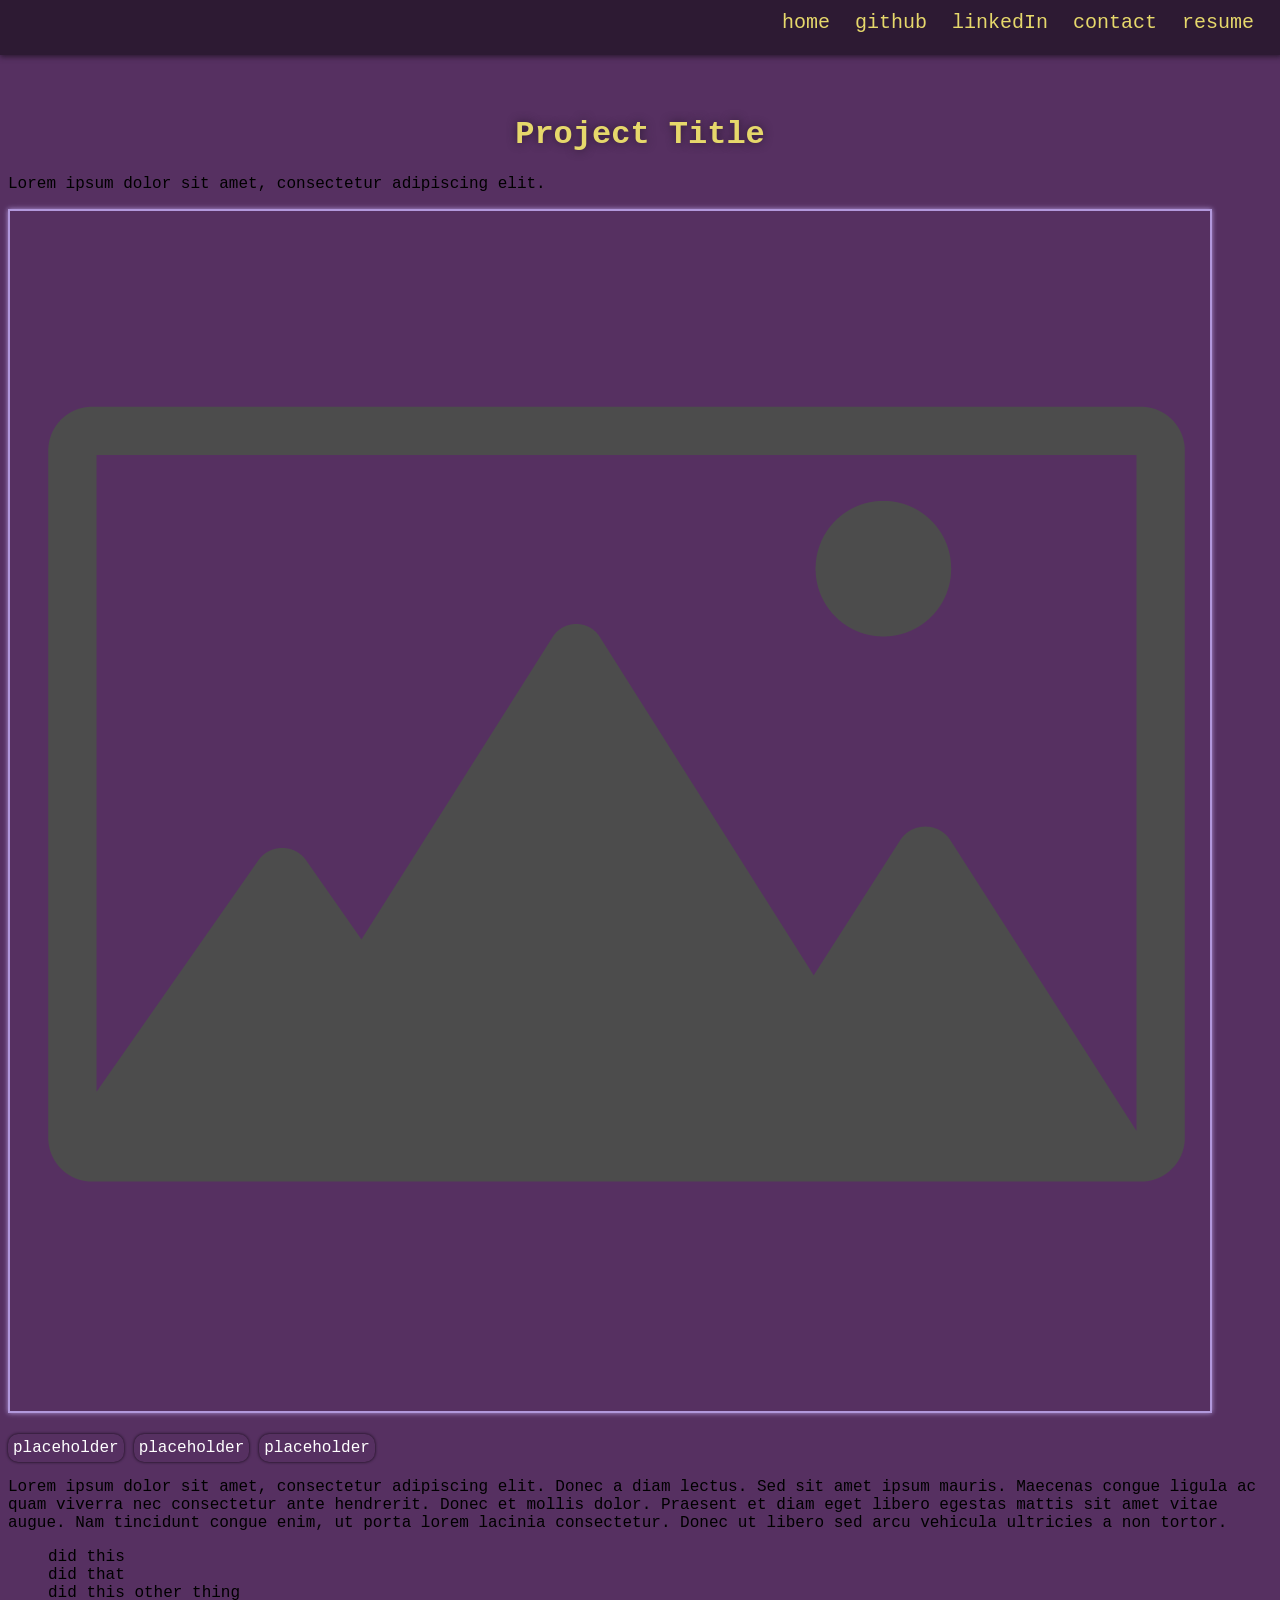
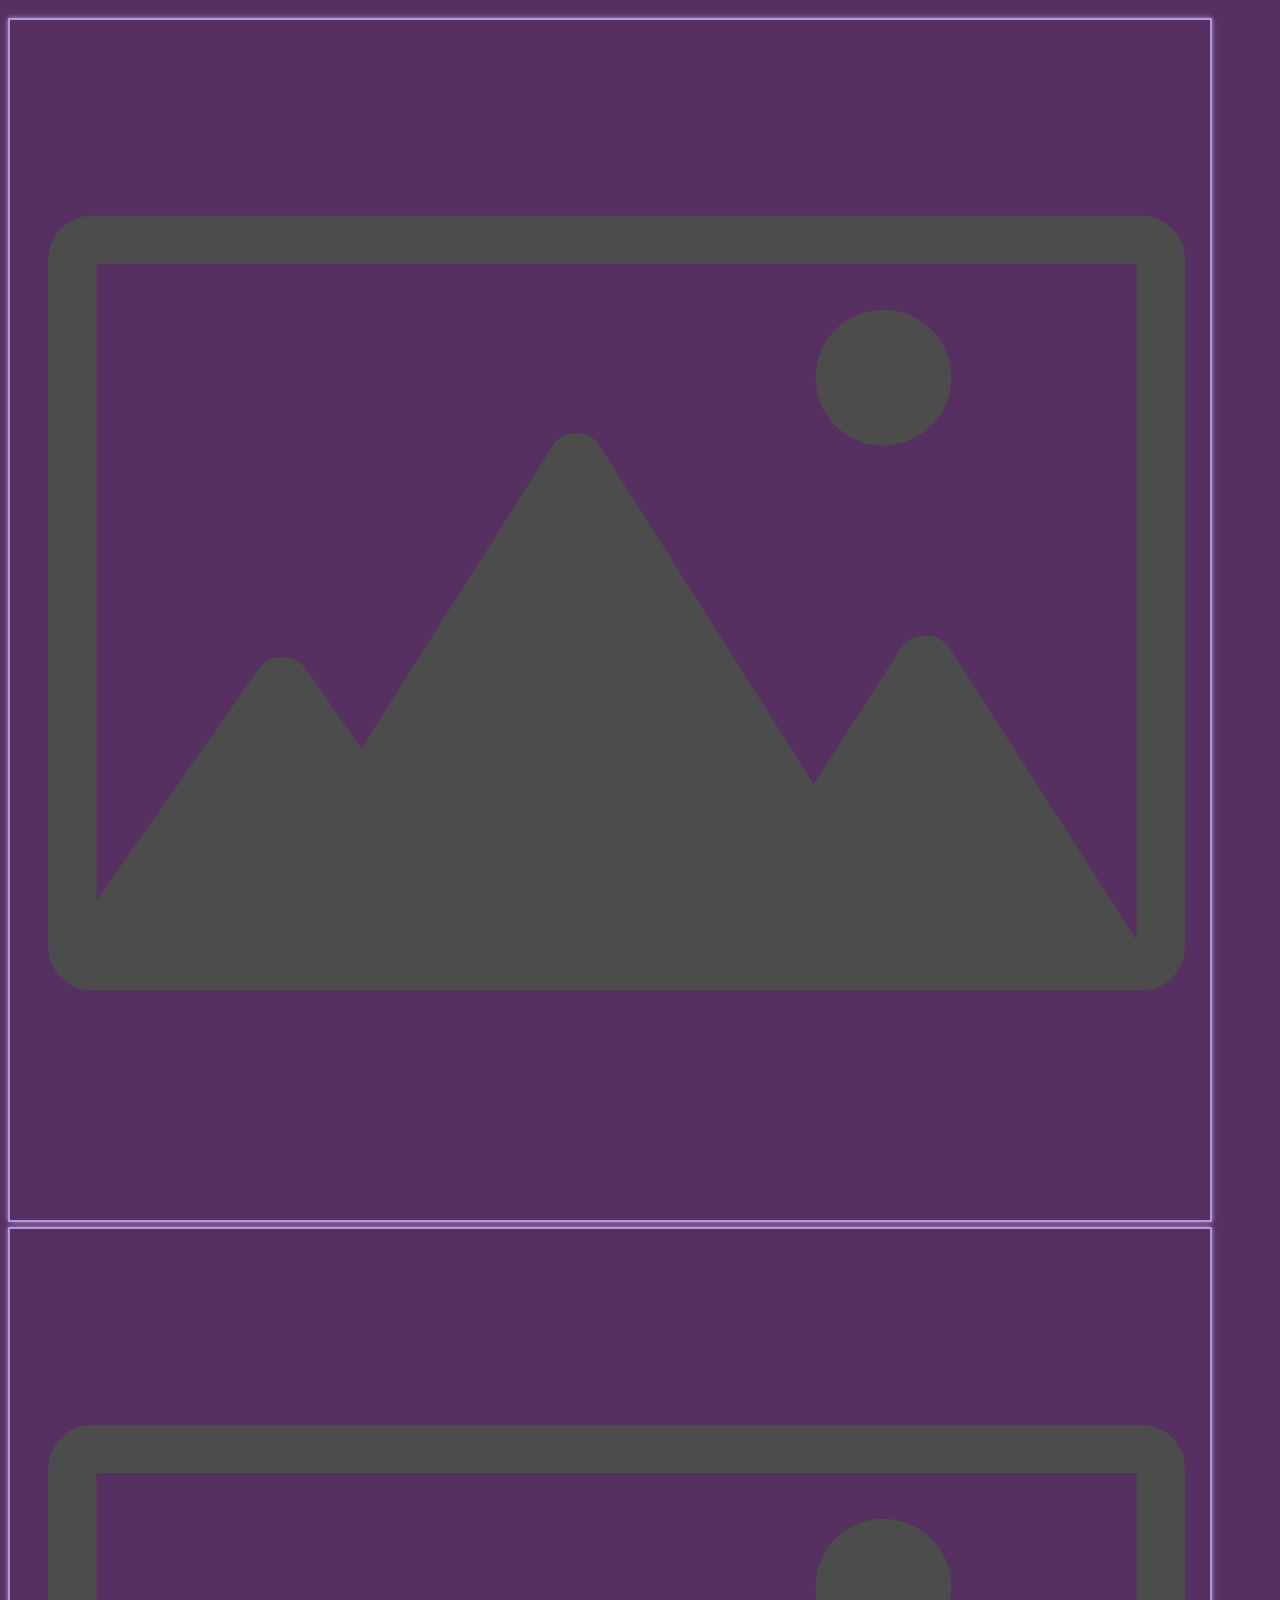
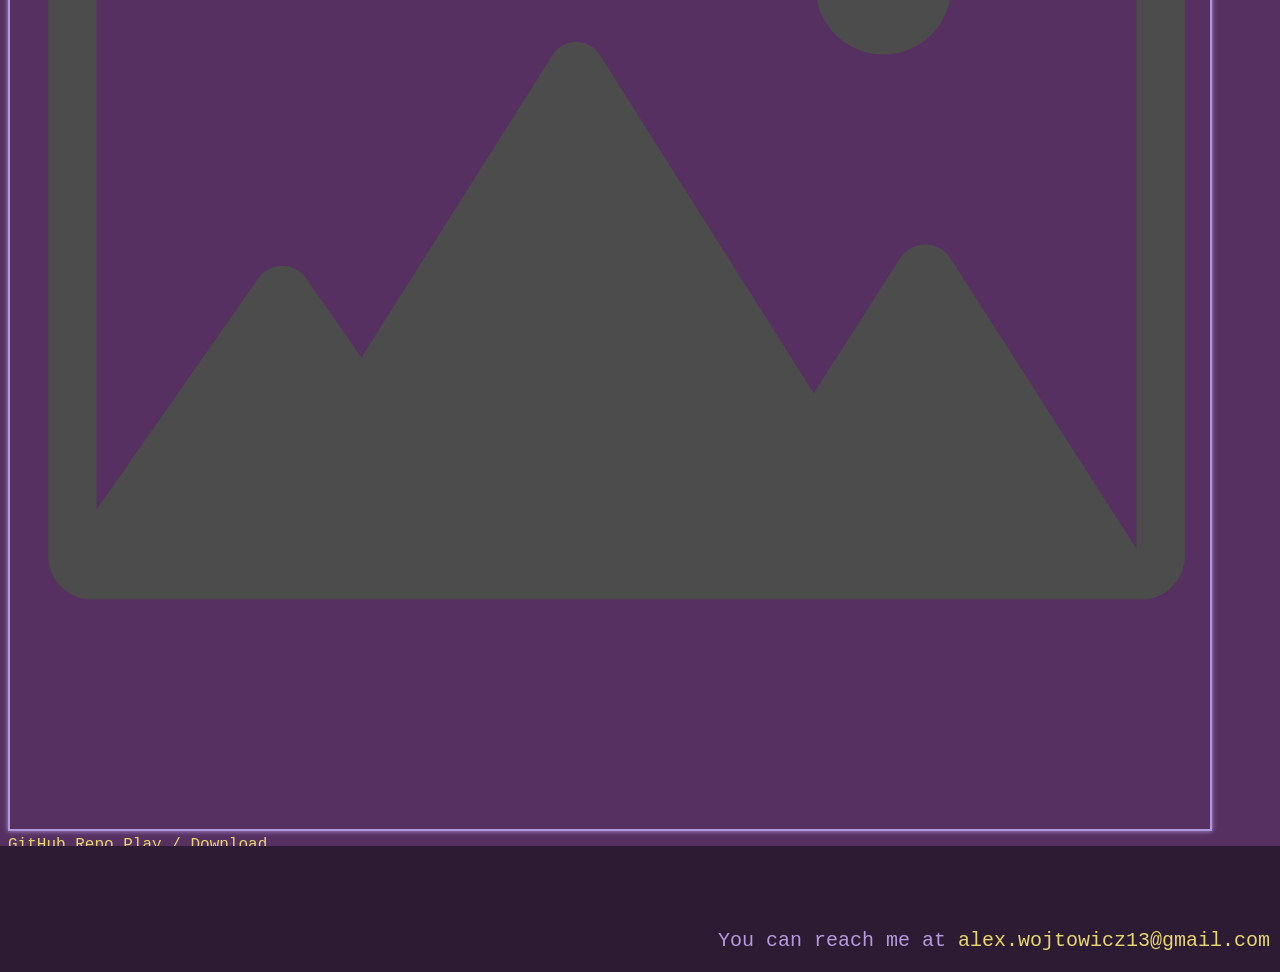
==== project.html @ dda3a042 "chore: subpage progress separate header/footer from index subpage outline layout loader switching be" ====
<!DOCTYPE html>
<html lang="en"></html>

<head>
    <meta charset=" UTF-8"/>
    <title> Alex Wojtowicz | Project Title </title>
    <link rel="stylesheet" href = "css/style.css"/>
    <script src="js/jquery-3.4.1.min.js" defer></script>
    <script src = "js/layout-loader.js" defer></script>
</head>

<body>
    <div id="header"></div>
    <main>
        <div id = "projectContainer">
            <h1> Project Title </h1>
            <p> Lorem ipsum dolor sit amet, consectetur adipiscing elit.  </p>
            <img src="./src/img/placeholder.png" alt="Project image placeholder" class="projectImage"/>
            <ul class = tags>
                <li> placeholder </li>
                <li> placeholder </li>
                <li> placeholder </li>
            </ul>
            <div id = "projectAbout">
                <p> Lorem ipsum dolor sit amet, consectetur adipiscing elit. 
                    Donec a diam lectus. Sed sit amet ipsum mauris. 
                    Maecenas congue ligula ac quam viverra nec consectetur ante hendrerit. 
                    Donec et mollis dolor. 
                    Praesent et diam eget libero egestas mattis sit amet vitae augue. 
                    Nam tincidunt congue enim, ut porta lorem lacinia consectetur. 
                    Donec ut libero sed arcu vehicula ultricies a non tortor. 
                </p>
            </div>
            <div id = "role info">
                <ul>
                    <li> did this </li>
                    <li> did that </li>
                    <li> did this other thing </li>
                </ul>
            </div>
            <div id = "media">
                <img src="./src/img/placeholder.png" alt="Project image placeholder" class="showcase"/>
                <img src="./src/img/placeholder.png" alt="Project image placeholder" class="showcase"/>
            </div>
            <div id = "links">
                <a href ="https://github.com/alexwojtowicz" target="_blank"> GitHub Repo </a>
                <a href ="https://github.com/alexwojtowicz" target="_blank"> Play / Download </a>
            </div>
        </div>
    </main>
    <div id = "footer"></div>
</body>
---- css/style.css ----
@import url(style-desktop.css);
@import url(style-tablet.css);
@import url(style-mobile.css);

html{
  scroll-behavior: smooth;
}

*{
  font-family: 'Courier New', Courier, monospace;

}
body{
  background-color: #563061;
}
a{
  color:#e6d86b;
  text-decoration: none;
  display: inline;
}
a:hover{
  color:#e6b16b;
}

h2{
  margin-bottom: -7.5px;
}

main{
  margin-top: 7.5%;
  display: flex;
  justify-content: center;
  align-items: center;
  flex-direction: column;

}
ul{
  list-style-type: none;
}
#navbar{
  z-index:1;
  display: flex;
  align-self: flex-start;
  justify-content: flex-end;
 
}
#navbar > li{
  display:inline-block;
}
nav {
  position: fixed;
  z-index: 100;
  top: 0;
  margin: -10px;
  width: 100vw;
  padding:1px;
  background-color: #2d1a33;
  box-shadow: 2px 2px 5px#2d1a33;
}

nav a {
  padding-right: 25px;
}


#introContainer{
  display: flex;
  flex-direction: row;
  color: #b298dc;
  width: 80vw;
}

#introContainer > *{
  display: flex;
}


#pfp{
  object-fit: cover;
  border-radius: 50% / 40%;
  border-style: solid;
  border-color:#b298dc;
  border-width: 2px;
  box-shadow: 0 0 5px #b298dc;
}

img{
  border-style: solid;
  border-width: 2px;
  border-color:#b298dc;
  box-shadow: 0 0 5px #b298dc;
}


#intro {
  
  margin: 10px;
  padding: 10px;
  flex-direction: column;

}

#intro >  p {
  width: 50vw;
}

#intro > * {
  padding-left: 10px;
  padding-right: 10px;
}


#projects{
  margin-top: 100px;
  background:linear-gradient(180deg, #563061, #2d1a33);
  display: flex;
  flex-direction: column;
 
}

h1{
  color:#e6d86b;
  text-shadow: 0 0 10px #2d1a33;
  text-align: center;
}

.projectContainer{
  display: flex;
  flex-wrap: wrap;
  column-gap: 200px;
  row-gap: 75px;
  justify-content: center;
  padding: 0;
}

.project{
  position: relative;
}

.project > img{
  border-color: #e6d86b;
  box-shadow: 0 0 5px #e6d86b; 
  object-fit: cover;
}

.text h2{
  display: inline-block;
}

.projectContainer .text{
  background:linear-gradient(180deg, #0e080f00, #0e080f);
  position: absolute;
  bottom: 5px;
  height: auto;
  display: flex;
  align-items: center;
  justify-content: center;
  flex-direction: column; 
  color:#ffffff;
  text-shadow: 0 0 10px #ffffff;
  text-wrap: wrap;
}

.tags{
  display: flex;
  flex-wrap: wrap;
  justify-content: flex-start;
  padding: 0;
  
  height: auto;
  
}

.tags > li{
  text-transform: lowercase;
  color: white;  
  box-shadow: 0 0 3px #0e080f;
}

.unreal{
  background-color: #00076f;
}
.unity{
  background-color: #982968;
  
}
.PC{
  background-color: #72239e;
}
.c-sharp{
  background-color: #9f45b0;
}
.group{
  background-color: #c24ac0;
}
.c-plus-plus{
  background-color: #e54ed0;
}
.VR{
  background-color: #44008b;
}
.game{
  background-color: #126494;
}
.education{
  background-color: #424499;
}
.research{
  background-color: #2A90A6;
}
.mobile{
  background-color: #37AE81;
}
.solo{
  background-color: #42bbb7;
}

#contact{
  position: relative;
  overflow: auto;
  bottom: 0;
  left: 0;
  height: auto;
  padding-top: 5%;
  margin: -8px;
  background: #2d1a33;
  
}
#contact > p {
  
  text-align: right;
  font-size: 20px;
  padding-right: 10px;
  color: #b59bdd;
}
footer {

  height: 50px;
}
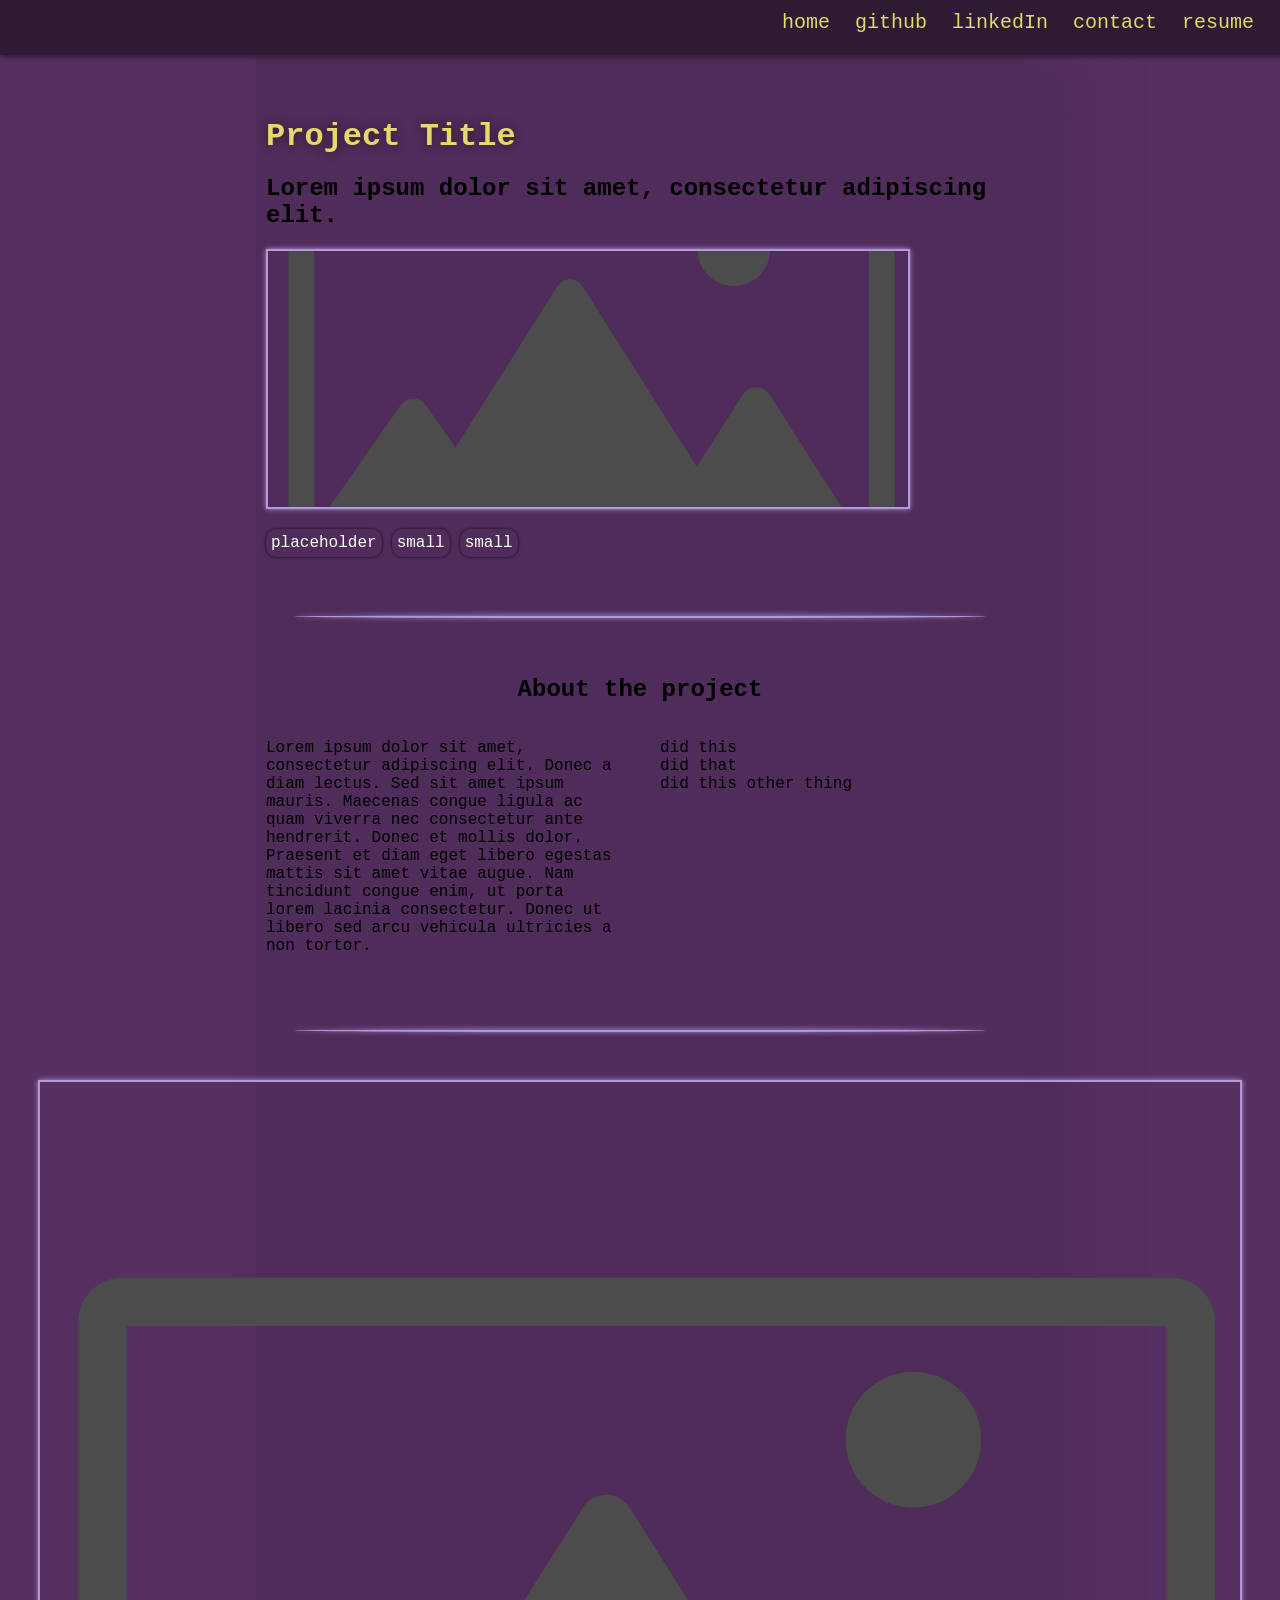
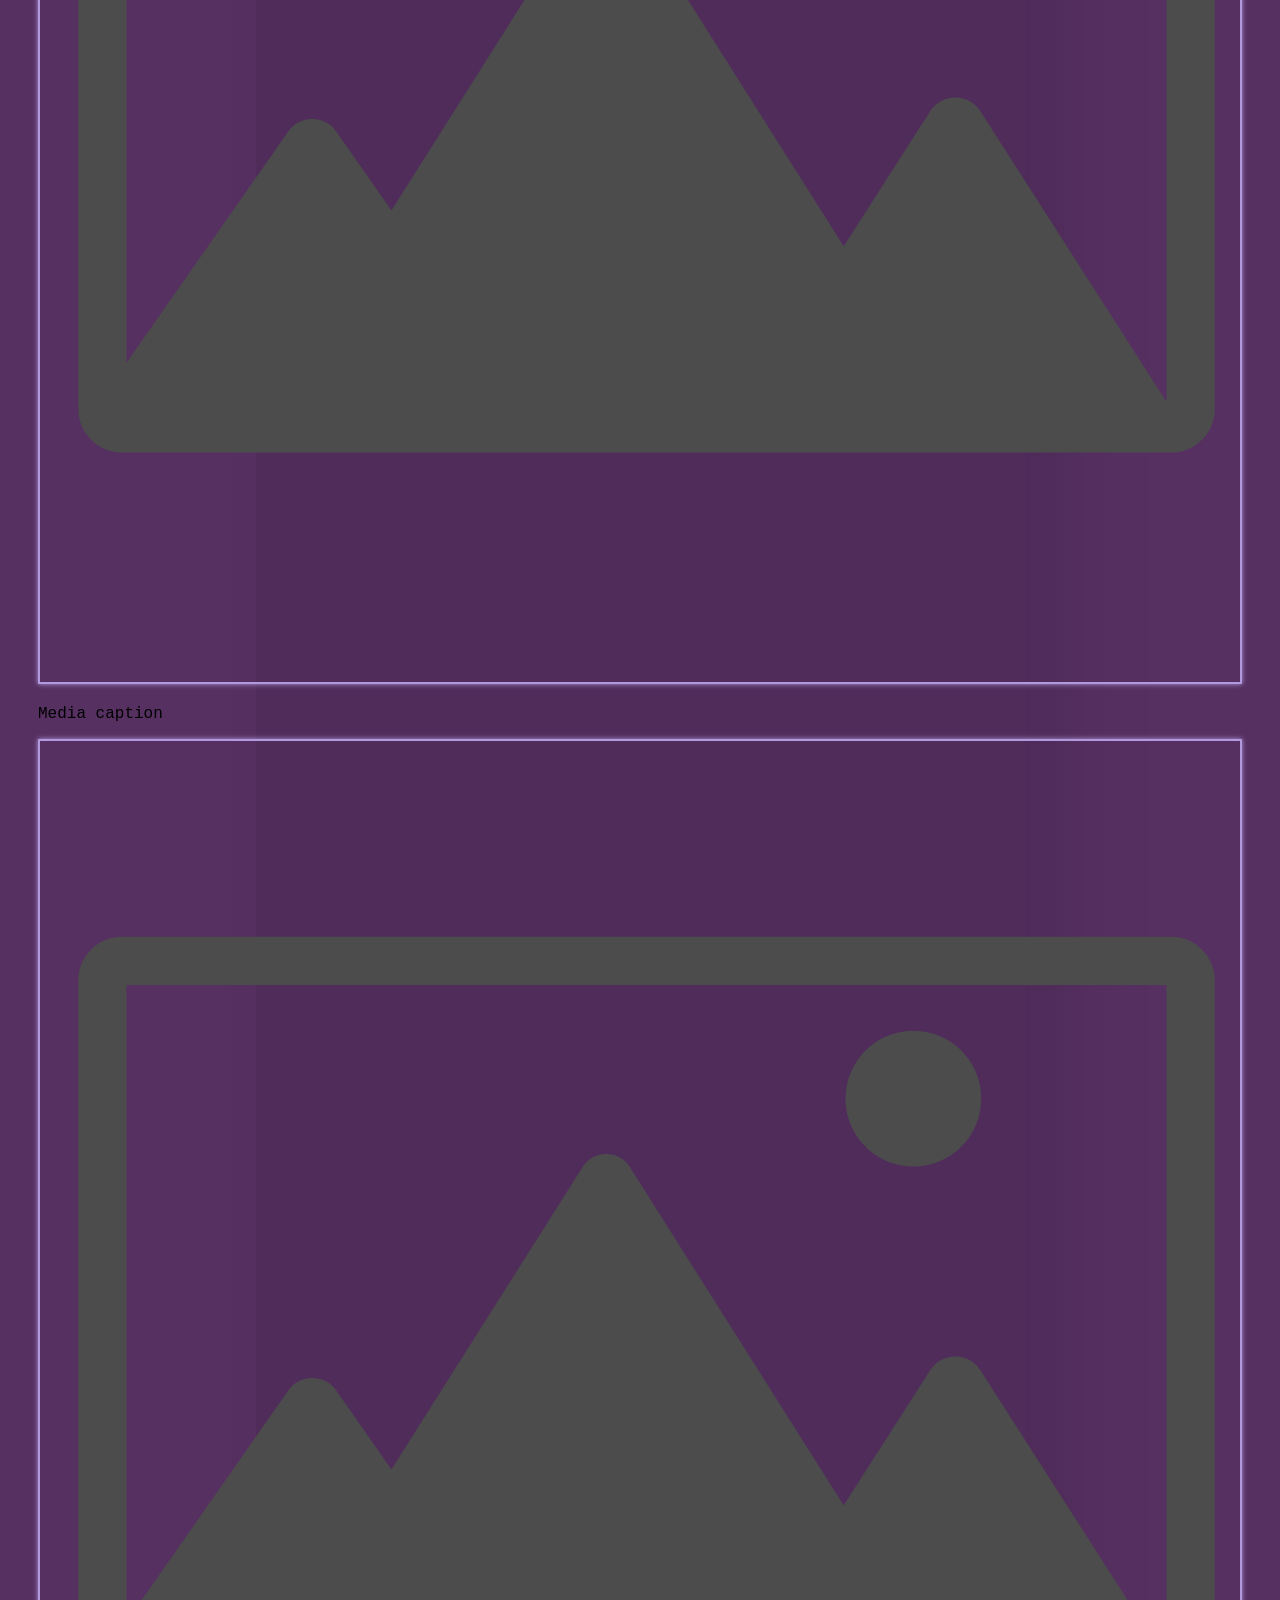
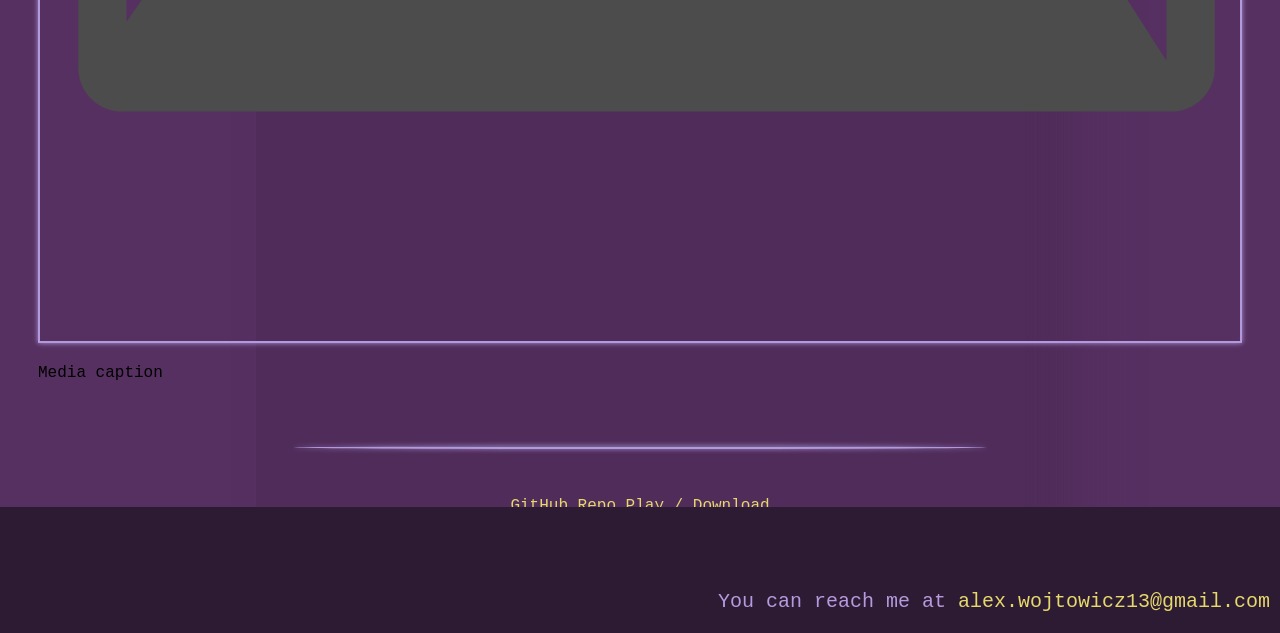
==== commit 032624fc: "feat: subpage setup progress" ====
--- a/project.html
+++ b/project.html
@@ -4,49 +4,63 @@
 <head>
     <meta charset=" UTF-8"/>
     <title> Alex Wojtowicz | Project Title </title>
-    <link rel="stylesheet" href = "css/style.css"/>
+    <link rel="stylesheet" href="css/global.css">
+    <link rel="stylesheet" href = "css/project.css"/>
     <script src="js/jquery-3.4.1.min.js" defer></script>
     <script src = "js/layout-loader.js" defer></script>
 </head>
 
 <body>
     <div id="header"></div>
+
     <main>
-        <div id = "projectContainer">
-            <h1> Project Title </h1>
-            <p> Lorem ipsum dolor sit amet, consectetur adipiscing elit.  </p>
-            <img src="./src/img/placeholder.png" alt="Project image placeholder" class="projectImage"/>
-            <ul class = tags>
-                <li> placeholder </li>
-                <li> placeholder </li>
-                <li> placeholder </li>
-            </ul>
-            <div id = "projectAbout">
-                <p> Lorem ipsum dolor sit amet, consectetur adipiscing elit. 
-                    Donec a diam lectus. Sed sit amet ipsum mauris. 
-                    Maecenas congue ligula ac quam viverra nec consectetur ante hendrerit. 
-                    Donec et mollis dolor. 
-                    Praesent et diam eget libero egestas mattis sit amet vitae augue. 
-                    Nam tincidunt congue enim, ut porta lorem lacinia consectetur. 
-                    Donec ut libero sed arcu vehicula ultricies a non tortor. 
-                </p>
-            </div>
-            <div id = "role info">
-                <ul>
-                    <li> did this </li>
-                    <li> did that </li>
-                    <li> did this other thing </li>
+            <div id = "projectIntro">
+                <h1> Project Title </h1>
+                <h2> Lorem ipsum dolor sit amet, consectetur adipiscing elit.  </h2>
+                <img src="./src/img/placeholder.png" alt="Project image placeholder" class="projectImage"/>
+                <ul class = tags>
+                    <li> placeholder </li>
+                    <li> small </li>
+                    <li> small </li>
                 </ul>
             </div>
+            <hr class="section-divider">
+            <div id = "projectAbout">
+                <h2> About the project </h2>
+                <div id = "about">
+                    <p> Lorem ipsum dolor sit amet, consectetur adipiscing elit. 
+                        Donec a diam lectus. Sed sit amet ipsum mauris. 
+                        Maecenas congue ligula ac quam viverra nec consectetur ante hendrerit. 
+                        Donec et mollis dolor. 
+                        Praesent et diam eget libero egestas mattis sit amet vitae augue. 
+                        Nam tincidunt congue enim, ut porta lorem lacinia consectetur. 
+                        Donec ut libero sed arcu vehicula ultricies a non tortor. 
+                    </p>
+                    <ul id = "role info">
+                        <li> did this </li>
+                        <li> did that </li>
+                        <li> did this other thing </li>
+                    </ul>
+                </div>
+            </div>
+            <hr class="section-divider">
             <div id = "media">
-                <img src="./src/img/placeholder.png" alt="Project image placeholder" class="showcase"/>
-                <img src="./src/img/placeholder.png" alt="Project image placeholder" class="showcase"/>
+                <div class = "mediaContainer">
+                    <img src="./src/img/placeholder.png" alt="Project image placeholder"/>
+                    <p class = "mediaCaption"> Media caption </p>
+                </div>
+
+                <div class = "mediaContainer">
+                    <img src="./src/img/placeholder.png" alt="Project image placeholder"/>
+                    <p class = "mediaCaption"> Media caption </p>
+                </div>
             </div>
+            <hr class="section-divider">
             <div id = "links">
                 <a href ="https://github.com/alexwojtowicz" target="_blank"> GitHub Repo </a>
                 <a href ="https://github.com/alexwojtowicz" target="_blank"> Play / Download </a>
             </div>
-        </div>
     </main>
+
     <div id = "footer"></div>
 </body>
--- a/css/global.css
+++ b/css/global.css
@@ -0,0 +1,160 @@
+@import url(style-desktop.css);
+@import url(style-tablet.css);
+@import url(style-mobile.css);
+
+/*GENERAL*/
+html{
+  scroll-behavior: smooth;
+}
+
+*{
+  font-family: 'Courier New', Courier, monospace;
+}
+body{
+  background-color: #563061;
+}
+
+h1{
+  color:#e6d86b;
+  text-shadow: 0 0 10px #2d1a33;
+  text-align: center;
+}
+
+h2{
+  margin-bottom: -7.5px;
+}
+
+a{
+  color:#e6d86b;
+  text-decoration: none;
+  display: inline;
+}
+a:hover{
+  color:#e6b16b;
+}
+
+ul{
+  list-style-type: none;
+}
+
+img{
+  border-style: solid;
+  border-width: 2px;
+  border-color:#b298dc;
+  box-shadow: 0 0 5px #b298dc;
+}
+.section-divider{
+  width: 90%;
+  height: 1px;
+  background-color: #b298dc;
+  border-color: #b298dc;
+  border-radius: 50%;
+  box-shadow: 0 0 5px #b298dc;
+  margin: 48px 0;
+}
+
+
+/* NAVBAR */
+
+#navbar{
+  z-index:1;
+  display: flex;
+  align-self: flex-start;
+  justify-content: flex-end;
+ 
+}
+#navbar > li{
+  display:inline-block;
+}
+nav {
+  position: fixed;
+  z-index: 100;
+  top: 0;
+  margin: -10px;
+  width: 100vw;
+  padding:1px;
+  background-color: #2d1a33;
+  box-shadow: 2px 2px 5px#2d1a33;
+}
+
+nav a {
+  padding-right: 25px;
+}
+
+/*FOOTER*/
+
+#contact{
+  position: relative;
+  overflow: auto;
+  bottom: 0;
+  left: 0;
+  height: auto;
+  padding-top: 5%;
+  margin: -8px;
+  background: #2d1a33;
+  
+}
+#contact > p {
+  
+  text-align: right;
+  font-size: 20px;
+  padding-right: 10px;
+  color: #b59bdd;
+}
+footer {
+
+  height: 50px;
+}
+
+/*TAGS*/
+.tags{
+  display: flex;
+  flex-wrap: wrap;
+  justify-content: flex-start;
+  padding: 0;
+  
+  height: auto;
+  
+}
+.tags > li{
+  text-transform: lowercase;
+  color: white;  
+  box-shadow: 0 0 3px #0e080f;
+}
+.unreal{
+  background-color: #00076f;
+}
+.unity{
+  background-color: #982968;
+  
+}
+.PC{
+  background-color: #72239e;
+}
+.c-sharp{
+  background-color: #9f45b0;
+}
+.group{
+  background-color: #c24ac0;
+}
+.c-plus-plus{
+  background-color: #e54ed0;
+}
+.VR{
+  background-color: #44008b;
+}
+.game{
+  background-color: #126494;
+}
+.education{
+  background-color: #424499;
+}
+.research{
+  background-color: #2A90A6;
+}
+.mobile{
+  background-color: #37AE81;
+}
+.solo{
+  background-color: #42bbb7;
+}
--- a/css/project.css
+++ b/css/project.css
@@ -0,0 +1,58 @@
+main 
+{
+    padding-top: 100px;
+    display: flex;
+    flex-direction: column;
+    align-items: center;
+    margin: 0 auto;
+    width: 60vw;
+    background-color: #4f2c5a;
+    box-shadow: 50px 50px 50px #4f2c5a;
+    
+}
+
+#projectIntro
+{
+    display: flex;
+    flex-direction: column;
+    align-items: left;
+}
+
+#projectIntro > *
+{
+    margin: 10px;
+    text-align: left;
+}
+
+#projectIntro > img
+{
+    aspect-ratio: 10 / 4;
+    width: 50vw;
+    object-fit: cover;
+    display: block;
+}
+
+#projectAbout
+{
+    display: flex;
+    flex-direction: column;
+    align-items: center;
+}
+
+#projectAbout > *
+{
+    margin: 10px;
+}
+
+
+#about
+{
+    display: flex;
+    flex-direction: row;
+    
+}
+
+#about > *
+{
+    flex: 1;
+}
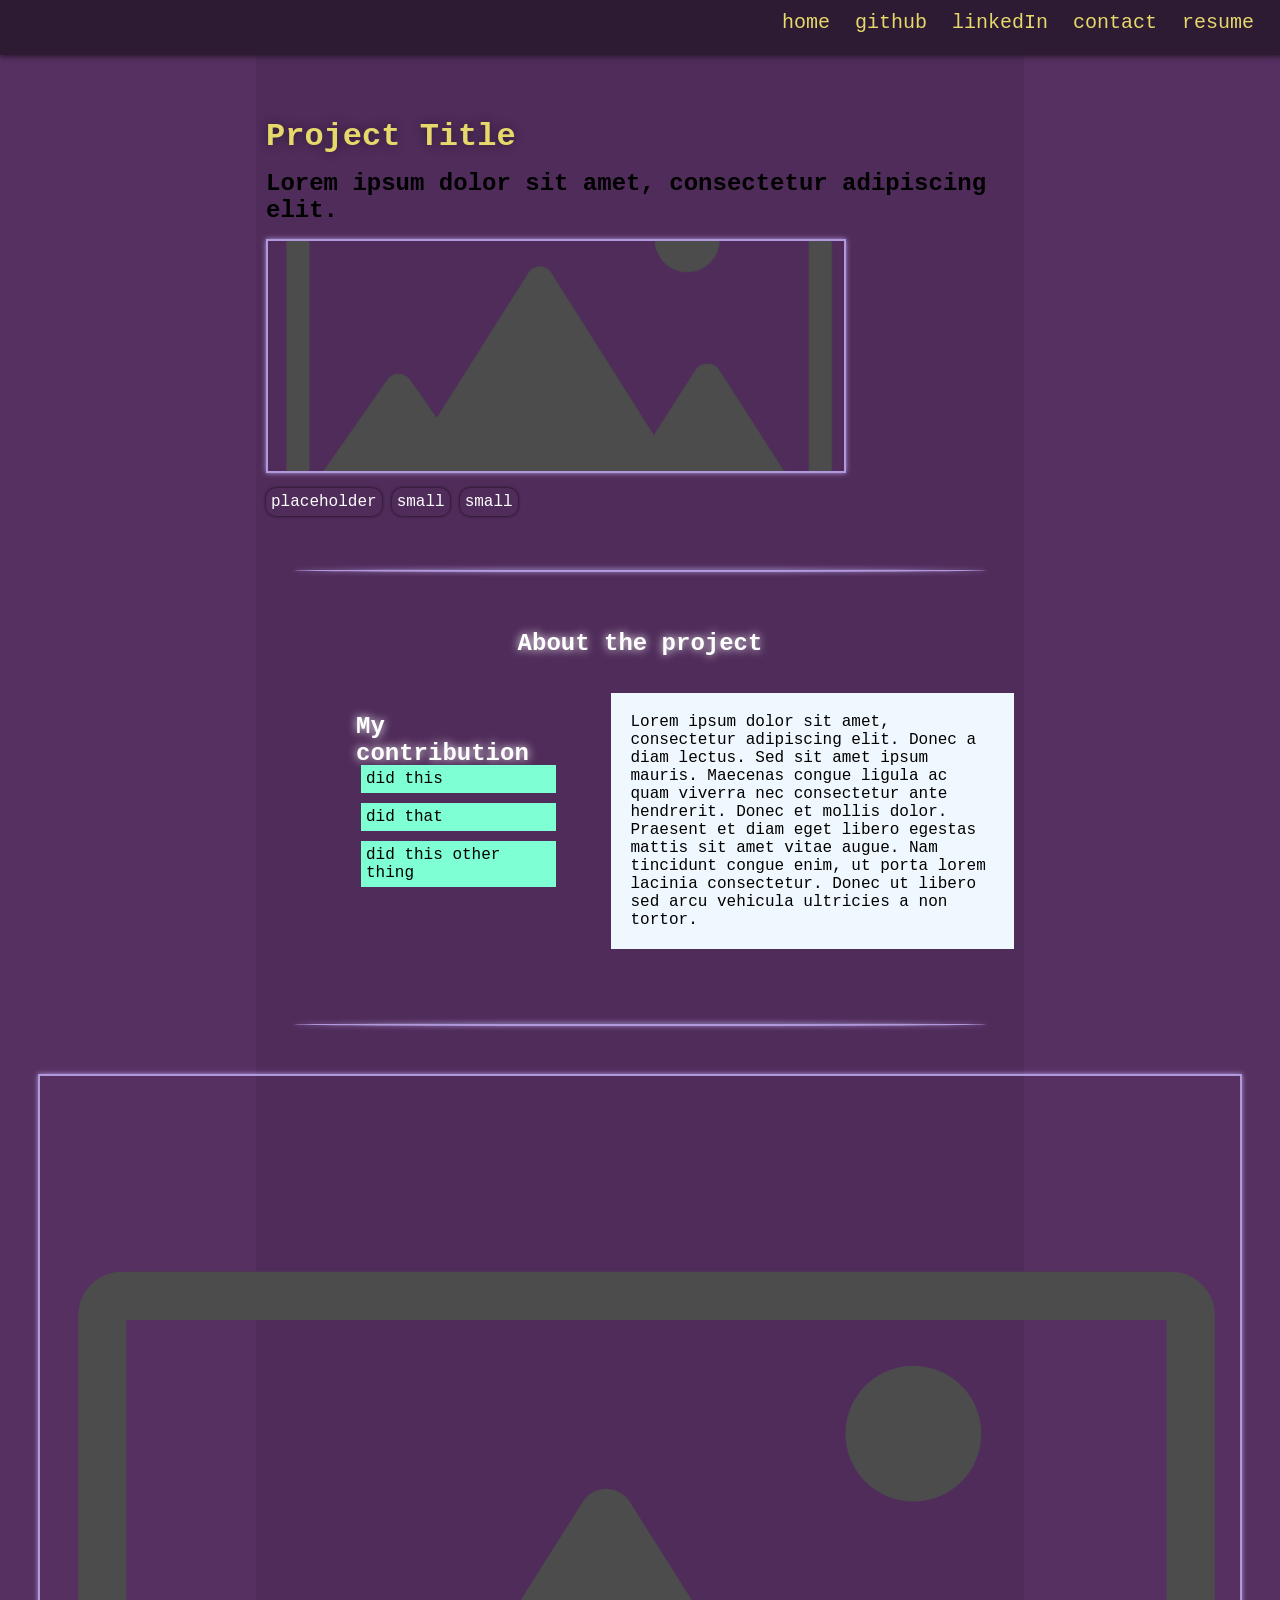
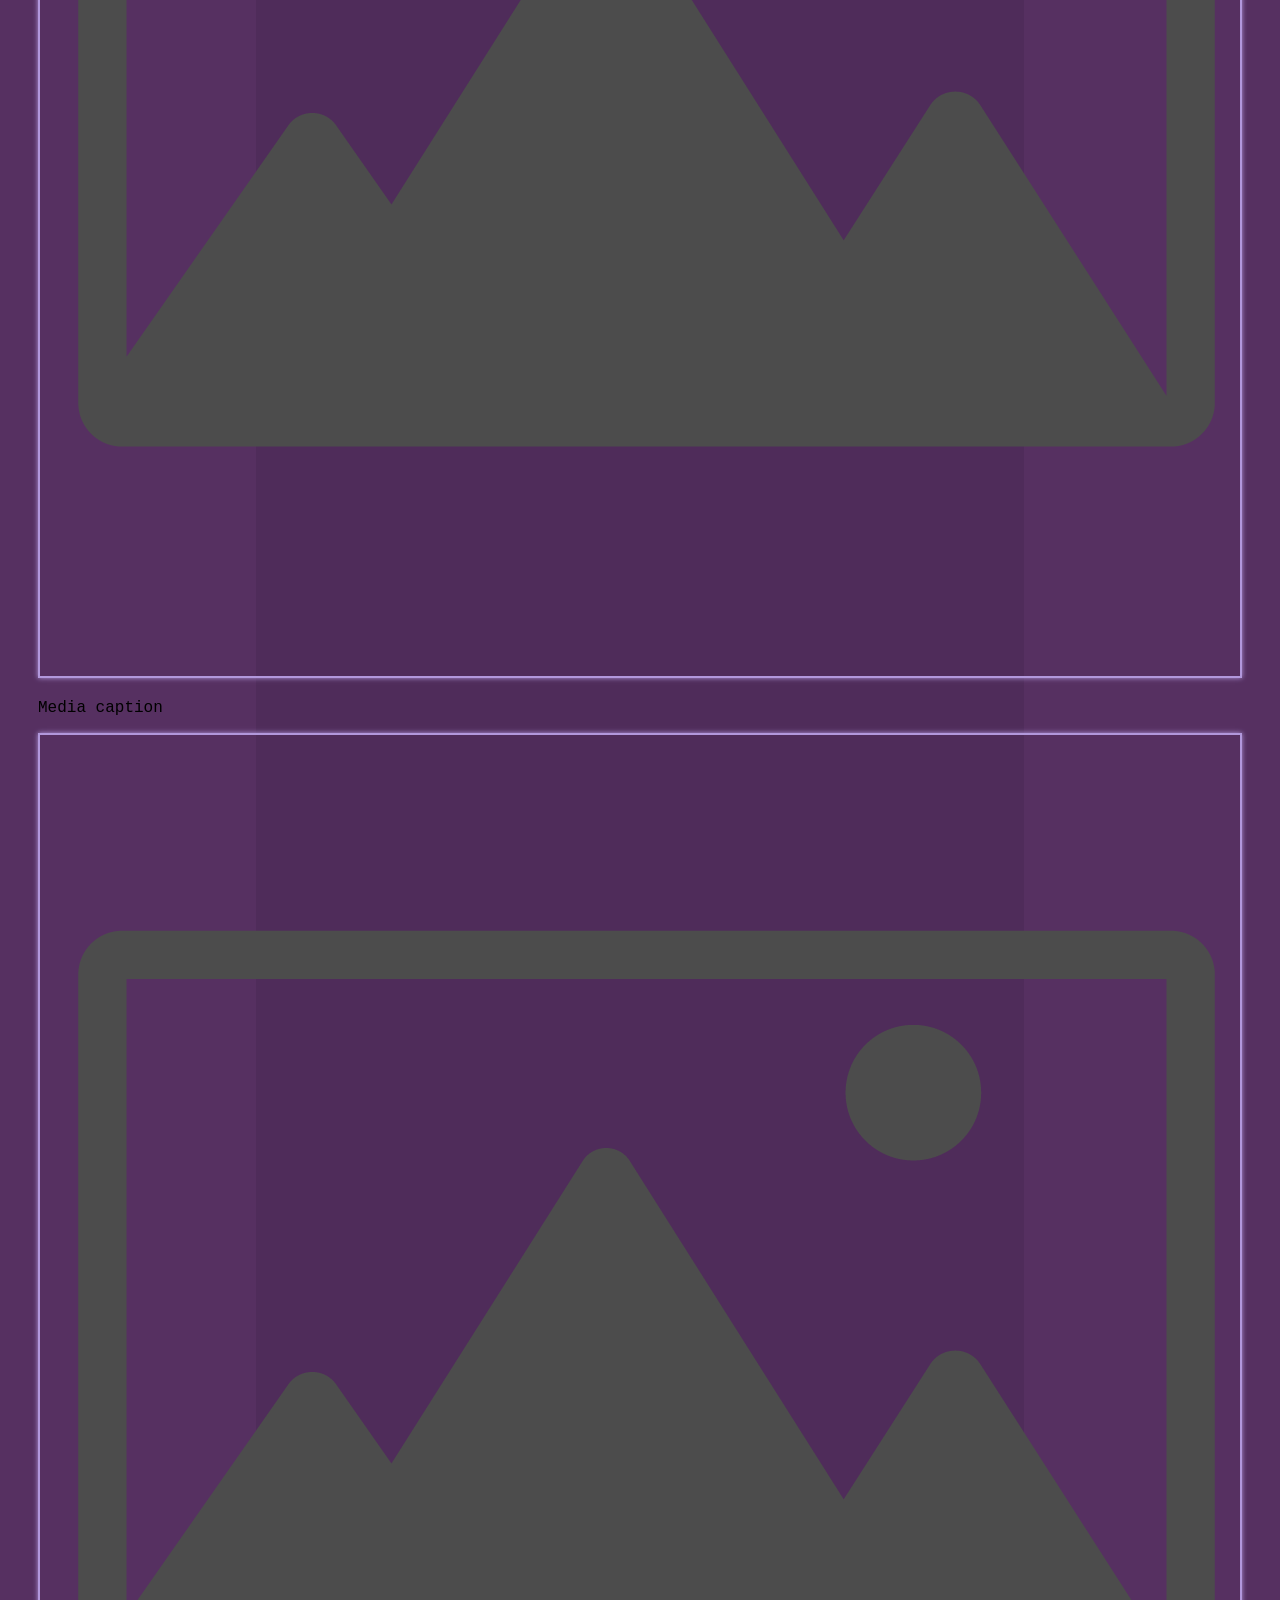
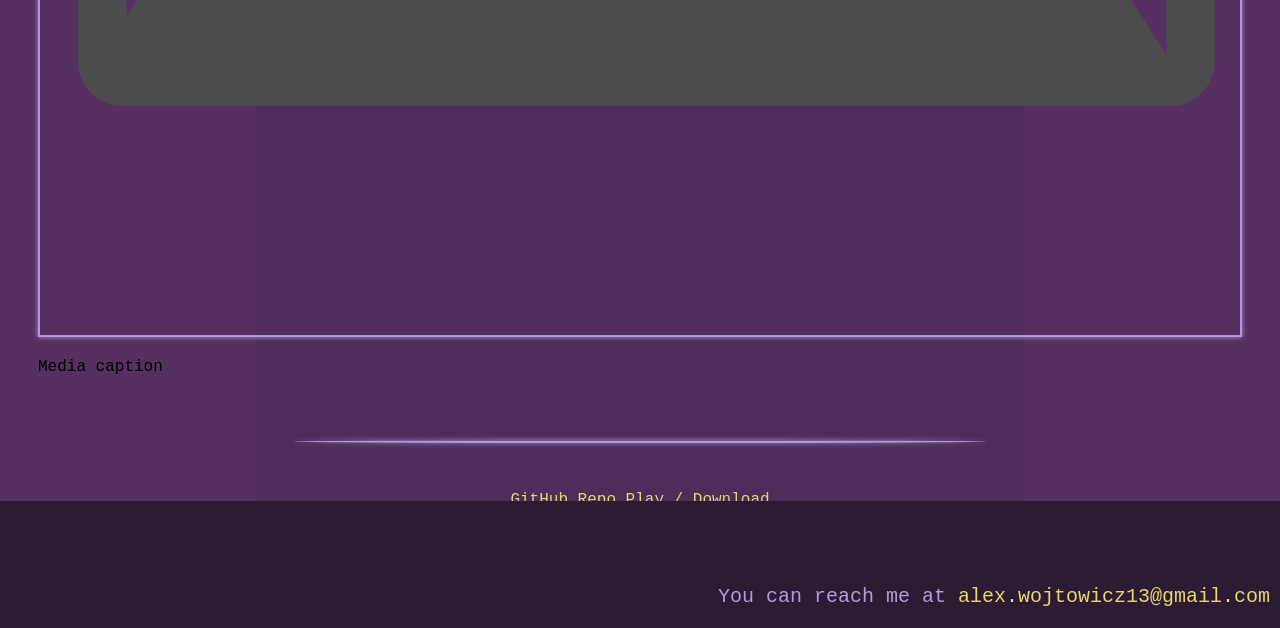
==== commit b141dca3: "chore: style progress" ====
--- a/project.html
+++ b/project.html
@@ -26,9 +26,14 @@
             </div>
             <hr class="section-divider">
             <div id = "projectAbout">
-                <h2> About the project </h2>
+                <h2 class="shinyText"> About the project </h2>
                 <div id = "about">
-                    <p> Lorem ipsum dolor sit amet, consectetur adipiscing elit. 
+                    <ul id = "roleInfo" class = "about"> <h2 class = "shinyText"> My contribution</h2>
+                        <li> did this </li>
+                        <li> did that </li>
+                        <li> did this other thing </li>
+                    </ul>
+                    <p id= "textBox"class ="about"> Lorem ipsum dolor sit amet, consectetur adipiscing elit. 
                         Donec a diam lectus. Sed sit amet ipsum mauris. 
                         Maecenas congue ligula ac quam viverra nec consectetur ante hendrerit. 
                         Donec et mollis dolor. 
@@ -36,11 +41,6 @@
                         Nam tincidunt congue enim, ut porta lorem lacinia consectetur. 
                         Donec ut libero sed arcu vehicula ultricies a non tortor. 
                     </p>
-                    <ul id = "role info">
-                        <li> did this </li>
-                        <li> did that </li>
-                        <li> did this other thing </li>
-                    </ul>
                 </div>
             </div>
             <hr class="section-divider">
--- a/css/global.css
+++ b/css/global.css
@@ -53,6 +53,12 @@
   margin: 48px 0;
 }
 
+.shinyText
+{
+  color:#ffffff;
+  text-shadow: 0 0 10px #ffffff;
+  text-wrap: wrap;
+}
 
 /* NAVBAR */
 
@@ -146,6 +152,9 @@
 .game{
   background-color: #126494;
 }
+.engine{
+  background-color: #6802a3;
+}
 .education{
   background-color: #424499;
 }
--- a/css/project.css
+++ b/css/project.css
@@ -6,9 +6,7 @@
     align-items: center;
     margin: 0 auto;
     width: 60vw;
-    background-color: #4f2c5a;
-    box-shadow: 50px 50px 50px #4f2c5a;
-    
+    background-color: #4f2c5a;   
 }
 
 #projectIntro
@@ -21,13 +19,14 @@
 #projectIntro > *
 {
     margin: 10px;
+    margin-bottom: 5px;
     text-align: left;
 }
 
 #projectIntro > img
 {
     aspect-ratio: 10 / 4;
-    width: 50vw;
+    width: 45vw;
     object-fit: cover;
     display: block;
 }
@@ -54,5 +53,33 @@
 
 #about > *
 {
-    flex: 1;
+    /* flex: 1; */
+}
+
+.about
+{
+    width: fit-content;
+    margin-left: 50px;
+}
+
+#textBox
+{
+    background-color: aliceblue;
+    padding: 20px;
+    width: 30vw;
+}
+#roleInfo
+{
+    display: flex;
+    flex-direction: column;
+    align-items: stretch;
+    width: fit-content;
+}
+
+#roleInfo > li
+{
+    background-color: aquamarine;
+    padding: 5px;
+    margin: 5px;
+    text-align: left;
 }
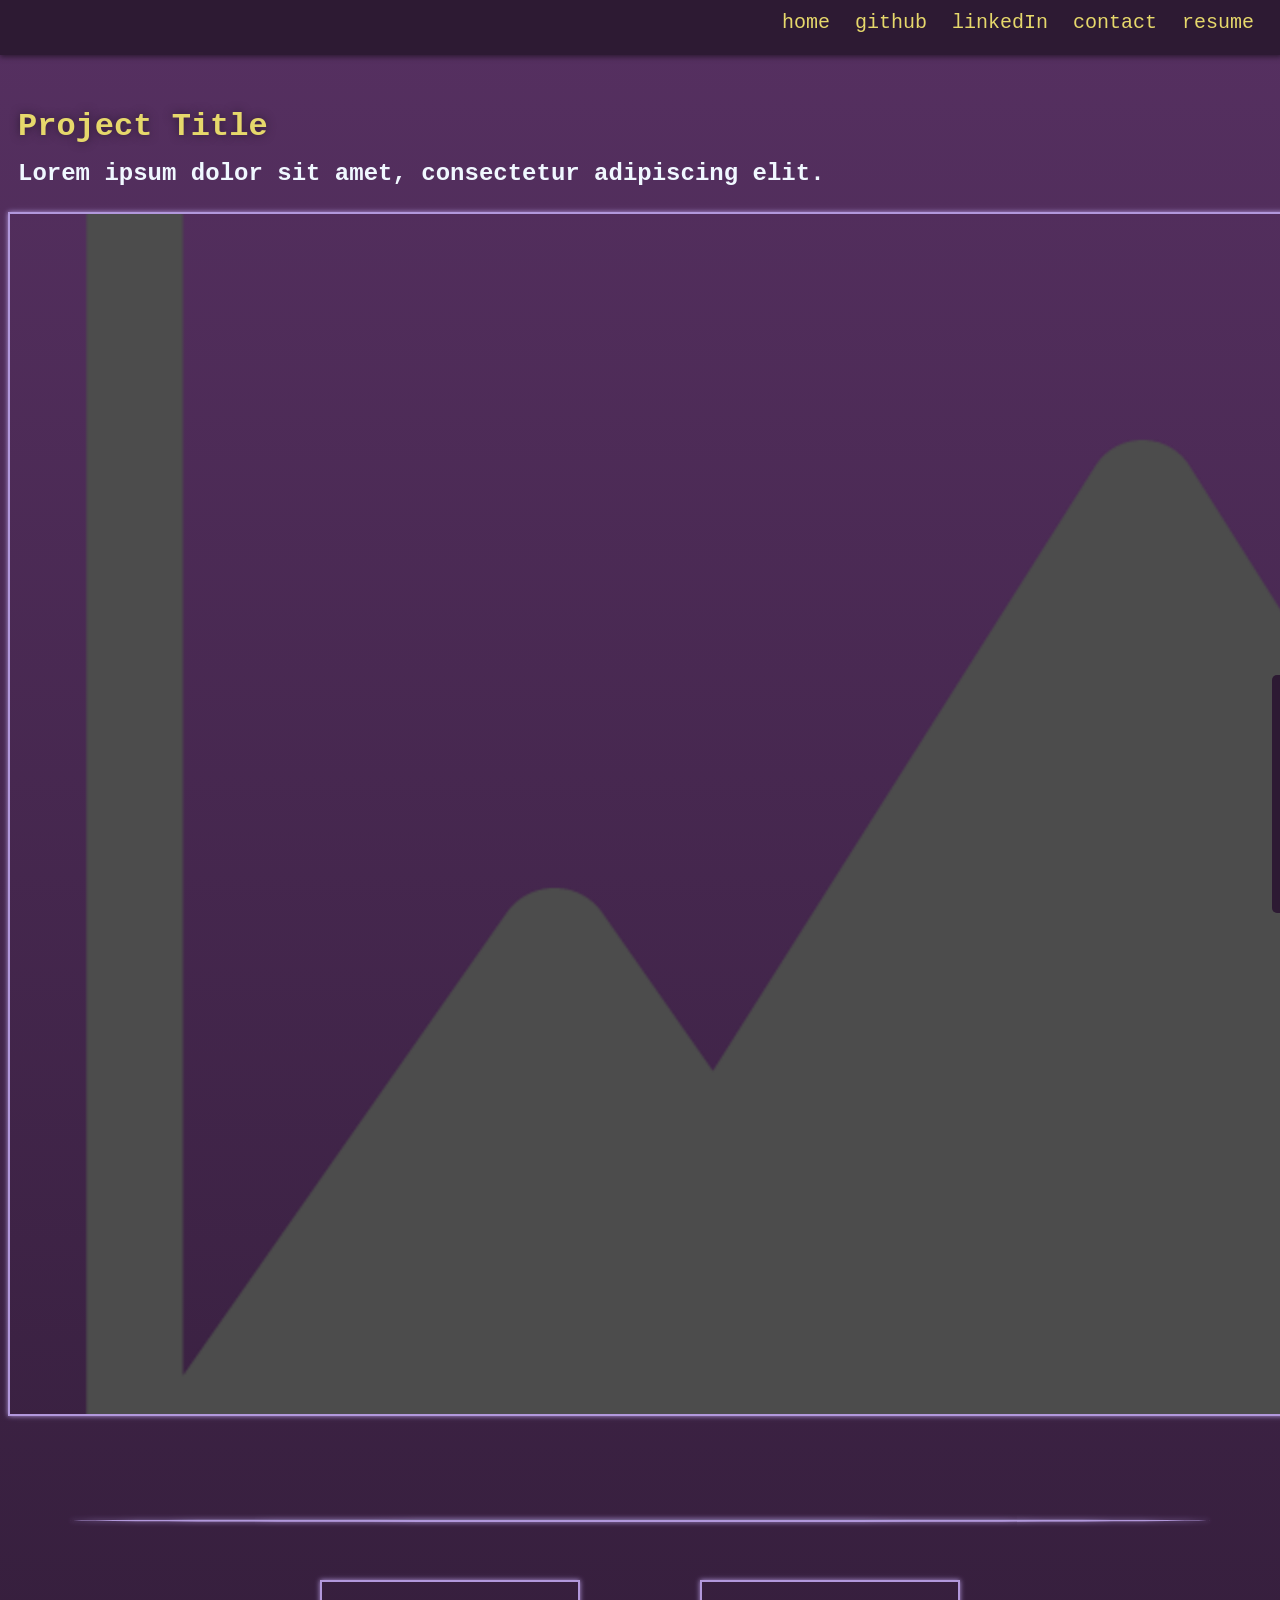
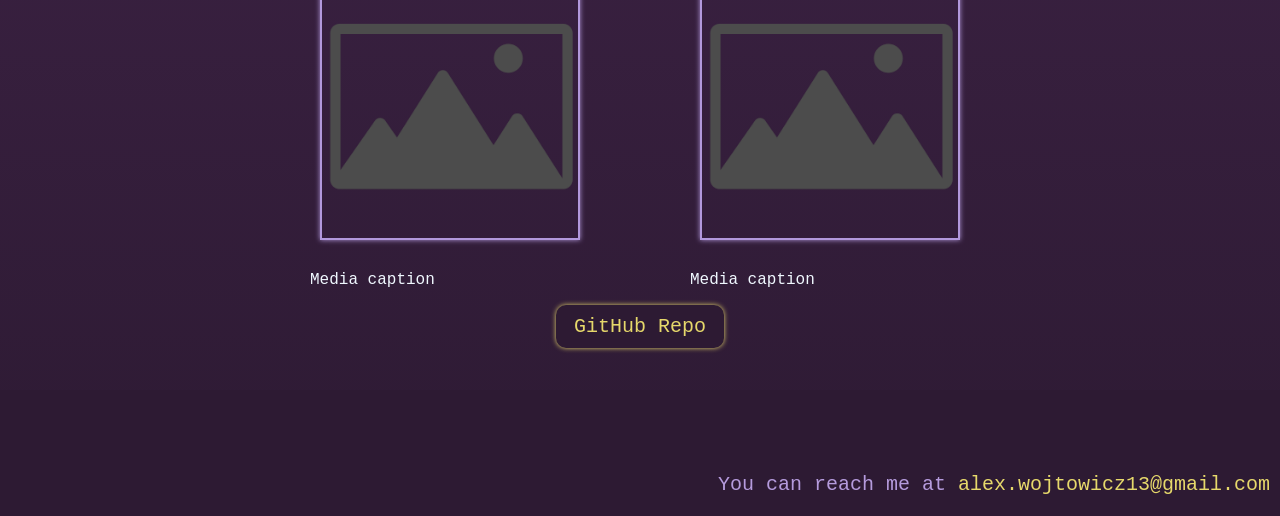
==== commit 8a36a990: "feat: project-page-loader-wip" ====
--- a/project.html
+++ b/project.html
@@ -8,31 +8,25 @@
     <link rel="stylesheet" href = "css/project.css"/>
     <script src="js/jquery-3.4.1.min.js" defer></script>
     <script src = "js/layout-loader.js" defer></script>
+    <script src = "js/project-page-loader.js" defer></script>
 </head>
 
 <body>
     <div id="header"></div>
 
     <main>
+        <div id = "projectContainer">
             <div id = "projectIntro">
                 <h1> Project Title </h1>
                 <h2> Lorem ipsum dolor sit amet, consectetur adipiscing elit.  </h2>
                 <img src="./src/img/placeholder.png" alt="Project image placeholder" class="projectImage"/>
                 <ul class = tags>
-                    <li> placeholder </li>
-                    <li> small </li>
-                    <li> small </li>
                 </ul>
             </div>
-            <hr class="section-divider">
             <div id = "projectAbout">
-                <h2 class="shinyText"> About the project </h2>
+               
                 <div id = "about">
-                    <ul id = "roleInfo" class = "about"> <h2 class = "shinyText"> My contribution</h2>
-                        <li> did this </li>
-                        <li> did that </li>
-                        <li> did this other thing </li>
-                    </ul>
+                     <h2> About the project </h2>
                     <p id= "textBox"class ="about"> Lorem ipsum dolor sit amet, consectetur adipiscing elit. 
                         Donec a diam lectus. Sed sit amet ipsum mauris. 
                         Maecenas congue ligula ac quam viverra nec consectetur ante hendrerit. 
@@ -42,24 +36,35 @@
                         Donec ut libero sed arcu vehicula ultricies a non tortor. 
                     </p>
                 </div>
+                 <ul id = "roleInfo" class = "about"> 
+                        <h2> My contribution</h2>
+                        <li> did this </li>
+                        <li> did that </li>
+                        <li> did this other thing </li>
+                    </ul>
             </div>
-            <hr class="section-divider">
-            <div id = "media">
-                <div class = "mediaContainer">
-                    <img src="./src/img/placeholder.png" alt="Project image placeholder"/>
-                    <p class = "mediaCaption"> Media caption </p>
-                </div>
+        </div>
 
-                <div class = "mediaContainer">
-                    <img src="./src/img/placeholder.png" alt="Project image placeholder"/>
-                    <p class = "mediaCaption"> Media caption </p>
-                </div>
+        <hr class="section-divider">
+       
+        <div id = "media">
+            <div class = "mediaContainer">
+                <img src="./src/img/placeholder.png" alt="Project image placeholder"/>
+                <p class = "mediaCaption"> Media caption </p>
             </div>
-            <hr class="section-divider">
-            <div id = "links">
-                <a href ="https://github.com/alexwojtowicz" target="_blank"> GitHub Repo </a>
-                <a href ="https://github.com/alexwojtowicz" target="_blank"> Play / Download </a>
+
+            <div class = "mediaContainer">
+                <img src="./src/img/placeholder.png" alt="Project image placeholder"/>
+                <p class = "mediaCaption"> Media caption </p>
             </div>
+        </div>
+
+         <div id = "links">
+                <a id="githubLink" href ="https://github.com/alexwojtowicz" target="_blank"> GitHub Repo </a>
+                <!-- <a href ="https://github.com/alexwojtowicz" target="_blank"> Play / Download </a> -->
+        </div>
+        
+
     </main>
 
     <div id = "footer"></div>
--- a/css/project.css
+++ b/css/project.css
@@ -1,12 +1,30 @@
+body
+{
+      background:linear-gradient(180deg, #563061, #2d1a33)
+}
+h2
+{
+    color: aliceblue;
+    text-align: center;
+}
+
 main 
 {
-    padding-top: 100px;
     display: flex;
     flex-direction: column;
     align-items: center;
+}
+
+#projectContainer 
+{
+    padding-top: 90px;
+    display: flex;
+    flex-direction: row;
+    align-items:center;
+    justify-content: space-around;
     margin: 0 auto;
-    width: 60vw;
-    background-color: #4f2c5a;   
+    padding-bottom: 20px;
+    
 }
 
 #projectIntro
@@ -25,17 +43,20 @@
 
 #projectIntro > img
 {
-    aspect-ratio: 10 / 4;
-    width: 45vw;
+    aspect-ratio: 2/ 1;
     object-fit: cover;
     display: block;
+    margin: auto;
+    margin-bottom: 20px;
+    margin-top: 20px;
 }
 
 #projectAbout
 {
     display: flex;
-    flex-direction: column;
+    flex-direction: row;
     align-items: center;
+    
 }
 
 #projectAbout > *
@@ -47,39 +68,90 @@
 #about
 {
     display: flex;
-    flex-direction: row;
-    
+    flex-direction: column;
 }
 
-#about > *
+#roleInfo
 {
-    /* flex: 1; */
+    
 }
 
 .about
 {
     width: fit-content;
-    margin-left: 50px;
+    margin: 50px;
+    color: aliceblue;
+    
 }
+
 
 #textBox
 {
-    background-color: aliceblue;
+    background-color: #2d1a33;
     padding: 20px;
     width: 30vw;
+    border-radius: 5px;
 }
 #roleInfo
 {
+    margin: -20px;
     display: flex;
     flex-direction: column;
     align-items: stretch;
     width: fit-content;
 }
 
+#roleInfo > h2
+{
+       padding-bottom: 10px
+}
+
 #roleInfo > li
 {
-    background-color: aquamarine;
+    background-color: #2d1a33;
+    border-radius: 5px;
     padding: 5px;
     margin: 5px;
     text-align: left;
-}+}
+
+#media
+{
+    display: flex;
+    flex-direction: row;
+    justify-content:center;
+
+    gap: 100px;
+
+    color: aliceblue;
+}
+
+
+.mediaContainer > img
+{
+    width: 20vw;
+    object-fit: cover;
+    margin: 10px;
+}
+#links
+{
+    display: flex;
+    flex-direction: row;
+    justify-content: center;
+    width: min(80vw, 850px);
+    padding-bottom: 50px;
+}
+
+#links > a
+{
+    font-size: 20px;
+
+    padding: 10px 18px;
+    border-radius: 10px;
+    background-color: #2d1a33;
+      border-color:#e6d86b;
+    box-shadow: 0 0 5px #e6d86b;
+}
+
+/* im hating how the thumbnail looks. i should probably decide on a specific apect ratio??
+idk what to do there at all. aaaaaaaa*/
